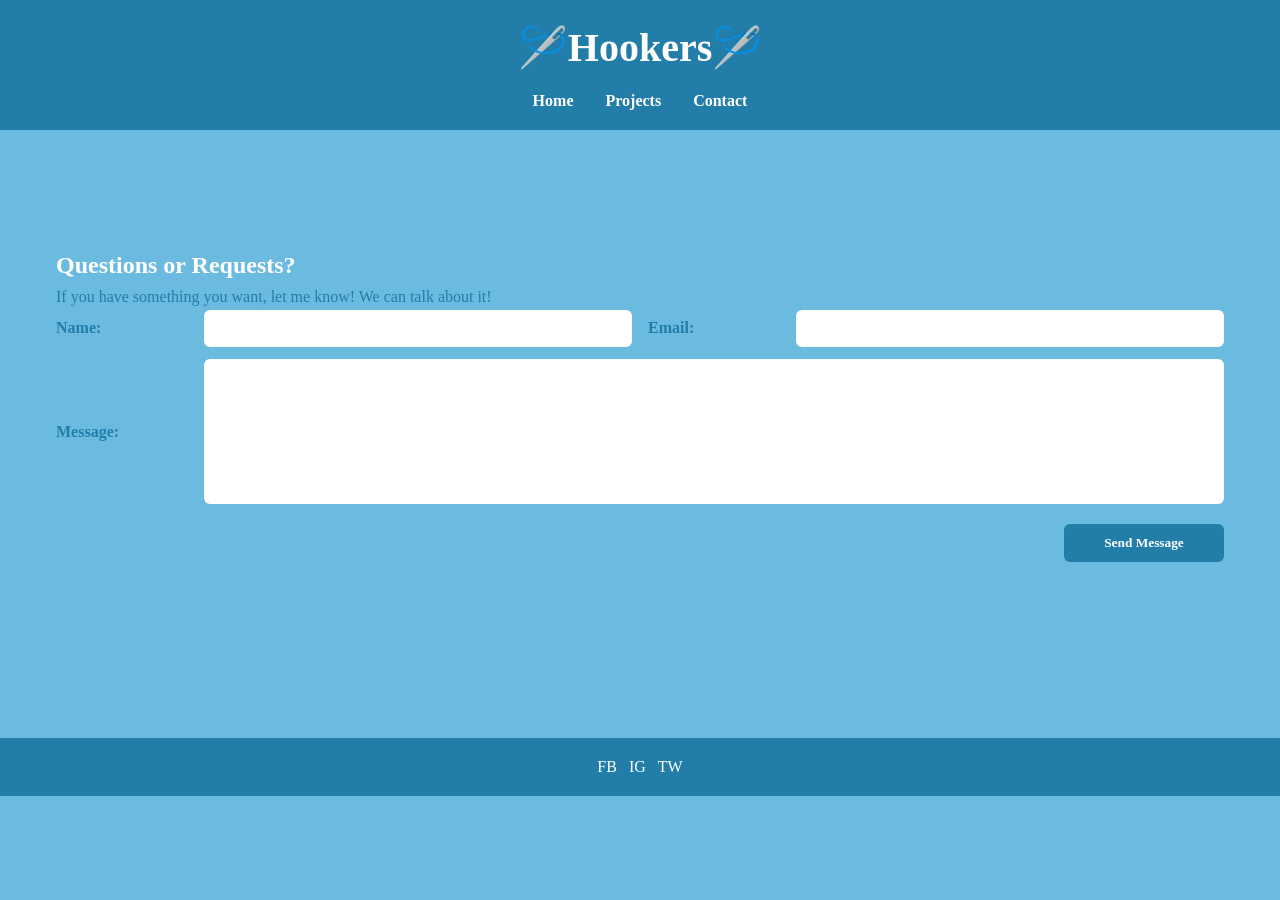
==== contact.html @ 0c37dce0 "Basic Functionality and Layout" ====
<!DOCTYPE html>
<html lang="en">
<head>
    <meta charset="UTF-8">
    <title>Hookers</title>
    <!-- <link rel="icon" href="images/cat_coffee.jpg" type="image/x-icon"> -->
    <link rel="stylesheet" href="style.css">
</head>
<body>
    <!-- Header & Navigation -->
    <header>
        <h1>🪡Hookers🪡</h1>
        <nav>
            <ul>
                <li><a href="index.html">Home</a></li>
                <li><a href="projects.html">Projects</a></li>
                <li><a href="contact.html">Contact</a></li>
            </ul>
        </nav>
    </header>
    <main>
    
<!-- Contact Form -->
<section id="contact" class="contact-form" aria-labelledby="contact-heading">
  <h2 id="contact-heading">Questions or Requests?</h2>
  <p>If you have something you want, let me know! We can talk about it!</p>
  <form action="#" method="post">
    <div class="form-grid">
      <div class="row-pair">
        <div class="form-row">
            
          <label for="name">Name:</label>
          <input id="name" name="name" type="text" required aria-required="true">
        </div>

        <div class="form-row">
          <label for="email">Email:</label>
          <input id="email" name="email" type="email" required aria-required="true">
        </div>
      </div>

      <div class="form-row">
        <label for="message">Message:</label>
        <textarea id="message" name="message" rows="7" required aria-required="true"></textarea>
      </div>

      <div class="submit-row">
        <button type="submit">Send Message</button>
      </div>

    </div>
  </form>
</section>
</main>
    <!-- Footer -->
    <footer>
        <!-- <p>&copy; 2025 Campus Coffee Co.</p> -->
        <div class="social-links">
            <a href="#" aria-label="Facebook">FB</a>
            <a href="#" aria-label="Instagram">IG</a>
            <a href="#" aria-label="Twitter">TW</a>
        </div>
    </footer>
</body>
</html>
---- style.css ----
﻿:root {
    /* color palette, darkest to lightest */
    --Cerulean: #227EA9;
    --BabyBlue: #6BBBE1;
    --Pale: #ffffff;
}

/* Defualt Styles */
* {
    box-sizing: border-box;
    margin: 0;
    padding: 0;

    font-family: Georgia, 'Times New Roman', Times, serif;
}

body {
    font-family: Arial, sans-serif;
    background-color: var(--BabyBlue);
    color: var(--Cerulean);
    line-height: 1.6;
}

/* Header */
header {
    text-align: center;
    background-color: var(--Cerulean);
    padding: 1rem;
    margin-bottom: 100px;
}

h1 {
    color: var(--Pale);
    font-size: 2.5rem;
}

.hero-text h1 {
  color: var(--Pale);
  font-size: 1.8rem;
}

h2 {
  color:  var(--Pale);
}

h3 {
  color: var(--Pale);
}

p {
  color: var(--Cerulean);
}

nav ul {
    list-style: none;
    margin-top: 0.5rem;
    display: flex;
    flex-direction: column;
    gap: 2rem;
}

nav a {
    text-decoration: none;
    color: var(--Pale);
    font-weight: bold;
}

nav a:hover,
nav a:focus {
    color: var(--BabyBlue);
    text-decoration: underline;
}

address {
  color: var(--cafenoir);
}

/* Hero Section */
.hero {
    position: relative;
    width: 100%;
    min-height: 500px;
    height: 63vh;
    max-height: 600px;
    background-image: url(images/Spider.jpg);
    background-size: cover;
    background-position: center;
    display: flex;
    justify-content: center;
    align-items: center;
    text-align: center;
    object-fit: cover;
}

.hero-text {
    background-color: rgba(0, 0, 0, 0.4); /* slight overlay to make it easier to see */
    padding: 1rem 2rem;
    border-radius: 50px;
    max-width: 90%;
}

/* Menu Highlights */
.menu-highlights {
    padding: 1rem;
}

.menu-cards {
    display: flex;
    flex-direction: column;
    gap: 1rem;
}

.card {
    background-color: var(--Cerulean);
    padding: 0.5rem;
    text-align: center;
    border-radius: 8px;
}

.card img {
    width: 100%;
    height: auto;
    border-radius: 8px;
    max-width: 200px;
}

.card:hover {
    transform: translateY(-5px);
    box-shadow: 0 5px 15px rgba(0,0,0,0.3);
}

/* About/Location */
.about-location {
    padding: 1rem;
}

.about-content {
    display: flex;
    align-items: flex-start;
    justify-content: space-around;
}

/* Contact Form */
.contact-form {
    padding: 1rem;
}

.contact-form form {
    width: 100%;
}
.form-grid {
  display: grid;
  gap: 0.75rem;
}

.form-row {
  display: grid;
  grid-template-columns: 1fr;
  gap: 0.25rem;
  align-items: start;
}

.form-row label {
  font-weight: 800;
  color: var(--cafenoir);
}

.form-row input,
.form-row textarea {
  width: 100%;
  padding: 0.6rem;
  border: 2px solid var(----Cerulean);
  border-radius: 6px;
  font-size: 1rem;
  resize: none;
}

.form-grid > .form-row {
  grid-template-columns: 140px 1fr;
  align-items: center;
}

.form-row input:focus,
.form-row textarea:focus,
.form-row button:focus {
  outline: none;
  box-shadow: 0 0 0 3px var(----Cerulean);
}

.submit-row button {
  width: 100%;
  padding: 0.8rem;
  background: var(--Cerulean);
  color: var(--Pale);
  border: none;
  border-radius: 6px;
  font-weight: 700;
  cursor: pointer;
}

.contact-form button:hover,
.contact-form button:focus {
    background-color: var(----Cerulean);
    color: var(--sunset);
}

/* Footer */
footer {
    text-align: center;
    background-color: var(--Cerulean);
    color: var(--Pale);
    padding: 1rem;
    display: flex;
    flex-direction: column;
    margin-top: 10rem;
}

footer a {
    color: var(--Pale);
    text-decoration: none;
    margin: 0 0.25rem;
    transition: color 0.3s ease;
}

footer a:hover,
footer a:focus {
    color: var(----Cerulean);
    text-decoration: underline;
}

footer p {
  color: var(--Pale);
}


/* Tablet*/
@media (min-width: 768px) {
    nav ul {
        flex-direction: row;
        justify-content: center;
    }

    .menu-cards {
      display: grid;
      grid-template-columns: auto auto;
    }

    .card {
        flex: 1 1 calc(50% - 1rem);
    }

    .about-content {
        display: flex;
        flex-direction: row;
        gap: 1rem;
        align-items: left;
    }

    /* label and input side-by-side for each form-row */
  .form-row {
    grid-template-columns: 160px 1fr;
    gap: 0.5rem;
    align-items: center;
  }

  /* Left-align the label to line them up */
  .form-row label {
    justify-self: start;
    text-align: left;
    padding-right: 0.5rem;
  }

  .form-row input,
  .form-row textarea {
    width: 100%;
  }

  .row-pair {
    display: grid;
    grid-template-columns: 1fr; /* stacked */
    gap: 0.75rem;
  }

  .submit-row button {
    width: 100%;
    justify-self: stretch;
  }
}

/* Desktop*/
@media (min-width: 1024px) {
    main {
        max-width: 1200px;
        margin: 0 auto;
    }

    .menu-cards {
        gap: 1.5rem;
    }

    .card {
        flex: 1 1 calc(33.33% - 1.5rem);
    }
    .about-location {
        padding-left: 3rem;
        padding-right: 3rem;
    }
    
    .about-content p {
        width: 50%;
    }

    /* Make the name+email pair in two columns */
    .row-pair {
        display: grid;
        grid-template-columns: 1fr 1fr;
        gap: 1rem;
        align-items: start;
    }

    .row-pair .form-row {
        grid-template-columns: 140px 1fr;
        align-items: center;
    }

    .submit-row {
        display: flex;
        justify-content: flex-end;
        margin-top: 0.5rem;
    }

    .submit-row button {
        width: auto;
        min-width: 160px;
        padding: 0.7rem 1rem;
    }
}
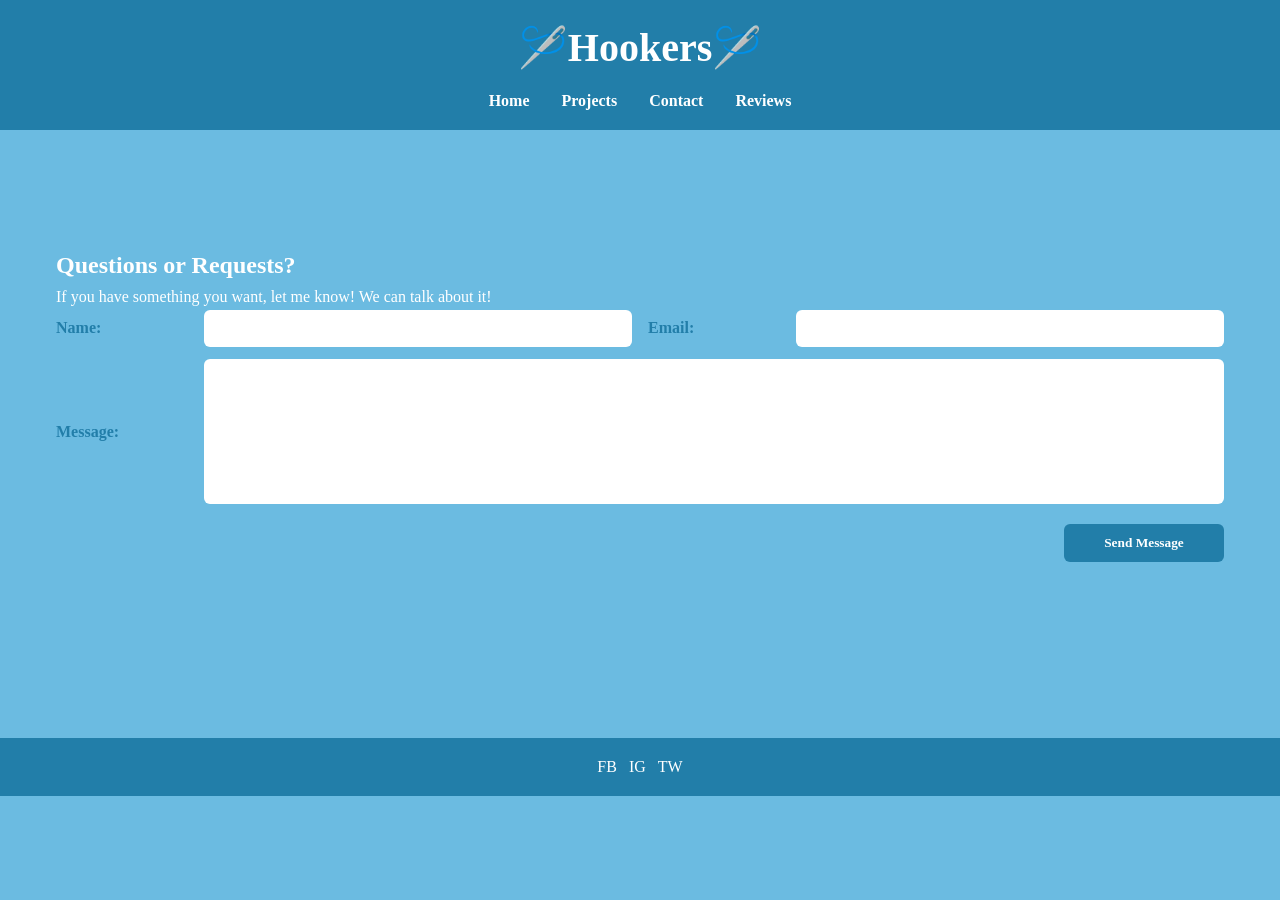
==== commit 836783b9: "V0.1" ====
--- a/contact.html
+++ b/contact.html
@@ -15,6 +15,7 @@
                 <li><a href="index.html">Home</a></li>
                 <li><a href="projects.html">Projects</a></li>
                 <li><a href="contact.html">Contact</a></li>
+                <li><a href="reviews.html">Reviews</a></li>
             </ul>
         </nav>
     </header>
--- a/style.css
+++ b/style.css
@@ -48,7 +48,7 @@
 }
 
 p {
-  color: var(--Cerulean);
+  color: var(--Pale);
 }
 
 nav ul {
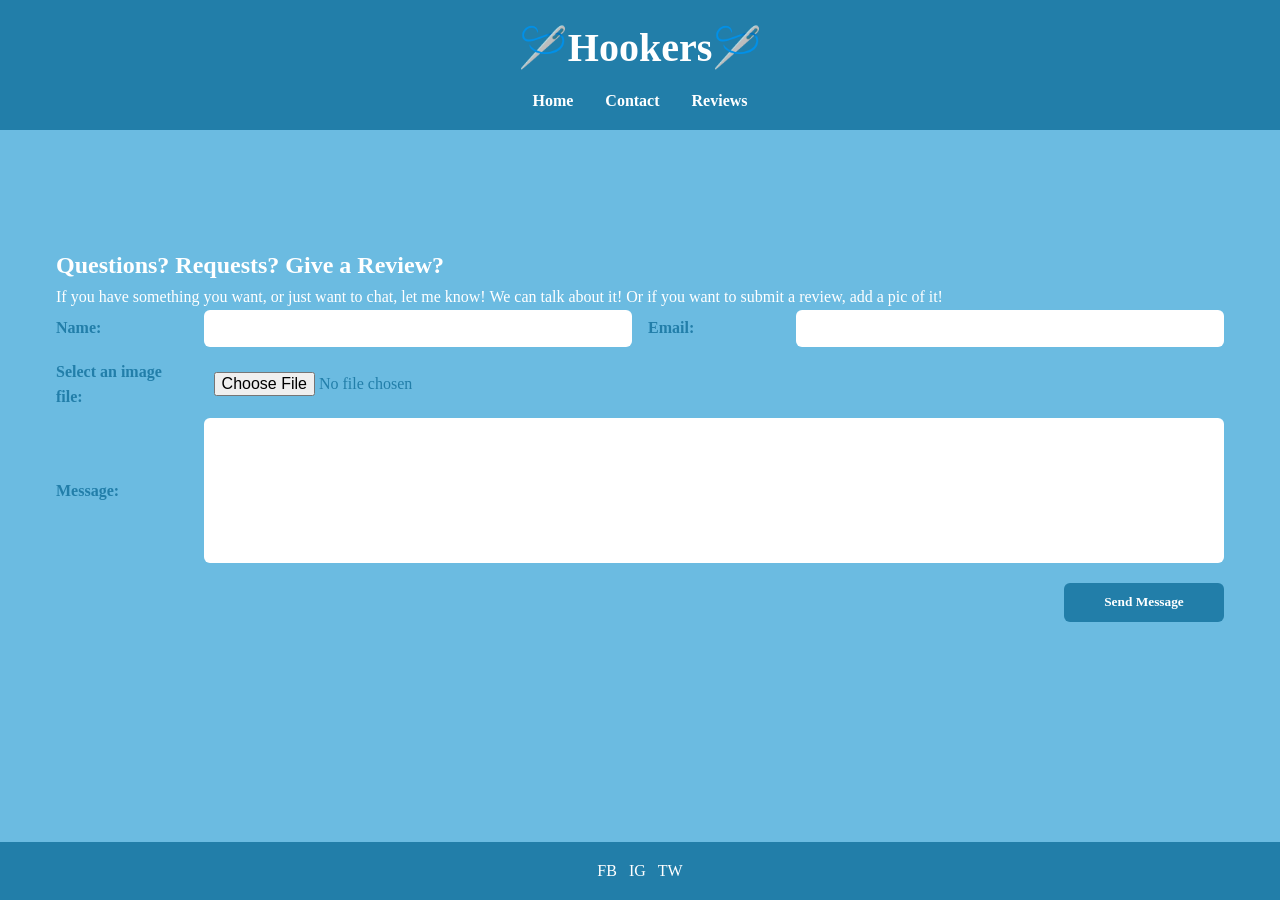
==== commit 51b75c75: "V1.0 Added Stars and Contact form" ====
--- a/contact.html
+++ b/contact.html
@@ -13,7 +13,6 @@
         <nav>
             <ul>
                 <li><a href="index.html">Home</a></li>
-                <li><a href="projects.html">Projects</a></li>
                 <li><a href="contact.html">Contact</a></li>
                 <li><a href="reviews.html">Reviews</a></li>
             </ul>
@@ -23,9 +22,9 @@
     
 <!-- Contact Form -->
 <section id="contact" class="contact-form" aria-labelledby="contact-heading">
-  <h2 id="contact-heading">Questions or Requests?</h2>
-  <p>If you have something you want, let me know! We can talk about it!</p>
-  <form action="#" method="post">
+  <h2 id="contact-heading">Questions? Requests? Give a Review?</h2>
+  <p>If you have something you want, or just want to chat, let me know! We can talk about it! Or if you want to submit a review, add a pic of it!</p>
+  <form target="_blank" action="https://formsubmit.co/a68761d527624339a5874cd7612a38d7" method="POST">
     <div class="form-grid">
       <div class="row-pair">
         <div class="form-row">
@@ -41,6 +40,9 @@
       </div>
 
       <div class="form-row">
+        <label for="myfile">Select an image file:</label>
+        <input type="file" id="myfile" name="myfile">
+      
         <label for="message">Message:</label>
         <textarea id="message" name="message" rows="7" required aria-required="true"></textarea>
       </div>
--- a/style.css
+++ b/style.css
@@ -1,5 +1,6 @@
 ﻿:root {
     /* color palette, darkest to lightest */
+    --OrangeHighlight: #df8e15;
     --Cerulean: #227EA9;
     --BabyBlue: #6BBBE1;
     --Pale: #ffffff;
@@ -67,7 +68,7 @@
 
 nav a:hover,
 nav a:focus {
-    color: var(--BabyBlue);
+    color: var(--OrangeHighlight);
     text-decoration: underline;
 }
 
@@ -108,6 +109,7 @@
     display: flex;
     flex-direction: column;
     gap: 1rem;
+    padding-bottom: 10dvh;
 }
 
 .card {
@@ -120,6 +122,7 @@
 .card img {
     width: 100%;
     height: auto;
+    min-height:60%;
     border-radius: 8px;
     max-width: 200px;
 }
@@ -162,7 +165,7 @@
 
 .form-row label {
   font-weight: 800;
-  color: var(--cafenoir);
+  color: var(--Cerulean);
 }
 
 .form-row input,
@@ -196,12 +199,13 @@
   border-radius: 6px;
   font-weight: 700;
   cursor: pointer;
+  margin-bottom: 10dvh;
 }
 
 .contact-form button:hover,
 .contact-form button:focus {
-    background-color: var(----Cerulean);
-    color: var(--sunset);
+    background-color: var(--OrangeHighlight);
+    color: var(--Cerulean);
 }
 
 /* Footer */
@@ -213,6 +217,10 @@
     display: flex;
     flex-direction: column;
     margin-top: 10rem;
+    position: fixed;
+    left: 0;
+    bottom: 0;
+    width: 100%;
 }
 
 footer a {
@@ -224,14 +232,16 @@
 
 footer a:hover,
 footer a:focus {
-    color: var(----Cerulean);
+    color: var(--OrangeHighlight);
     text-decoration: underline;
 }
 
-footer p {
-  color: var(--Pale);
-}
-
+.Stars
+{
+    display: flex;
+    background-color:var(--OrangeHighlight);
+    
+}
 
 /* Tablet*/
 @media (min-width: 768px) {
